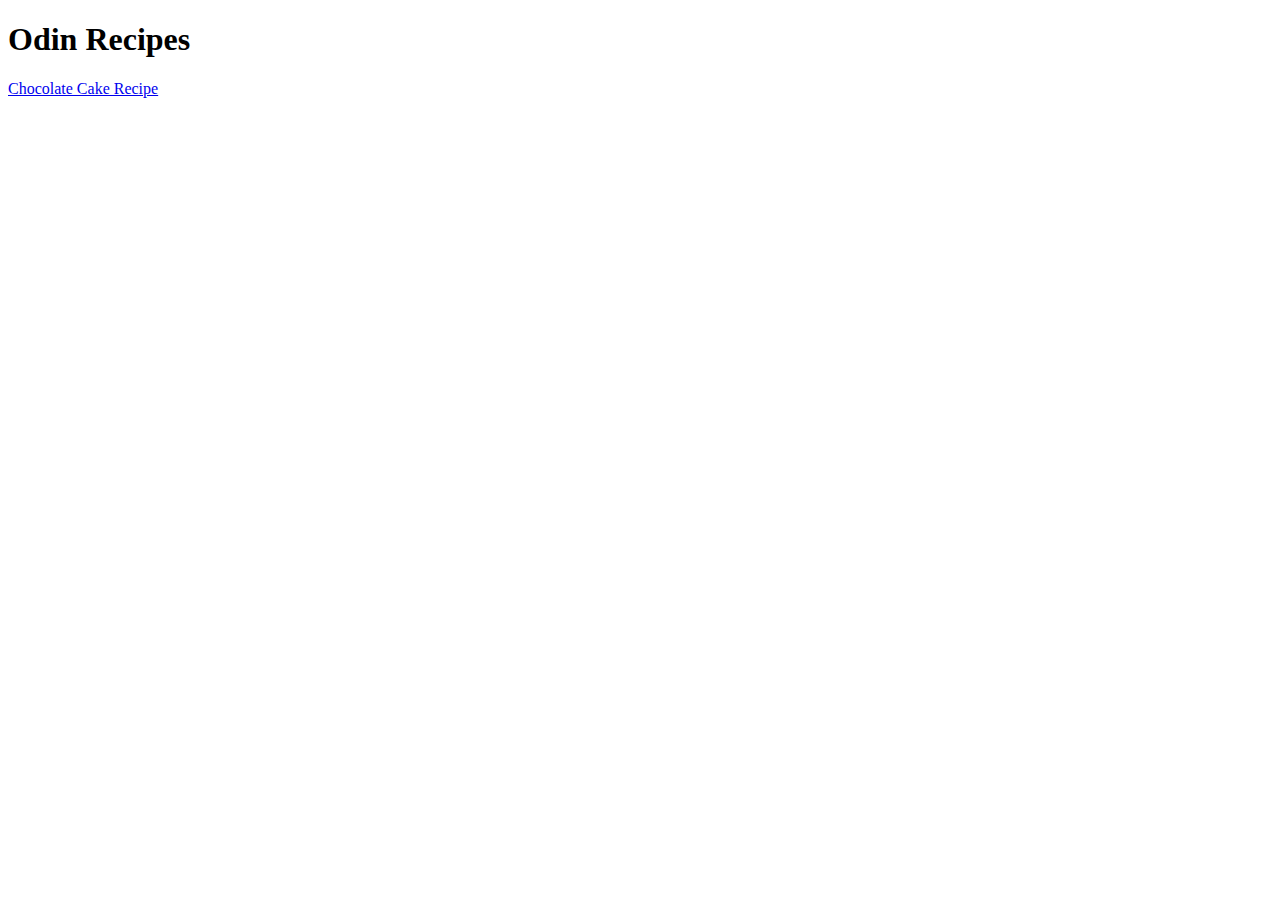
==== index.html @ 7bc23704 "Add chocolate-cake.html" ====
<!DOCTYPE html>
<html lang="en">
<head>
    <meta charset="UTF-8">
    <meta name="viewport" content="width=device-width, initial-scale=1.0">
    <title>Odin Recipes</title>
    <h1>Odin Recipes</h1>
</head>
<body>
    <a href="./recipes/chocolate-cake.html" target="_self" rel="noopener noreferrer">Chocolate Cake Recipe</a>

</body>
</html>
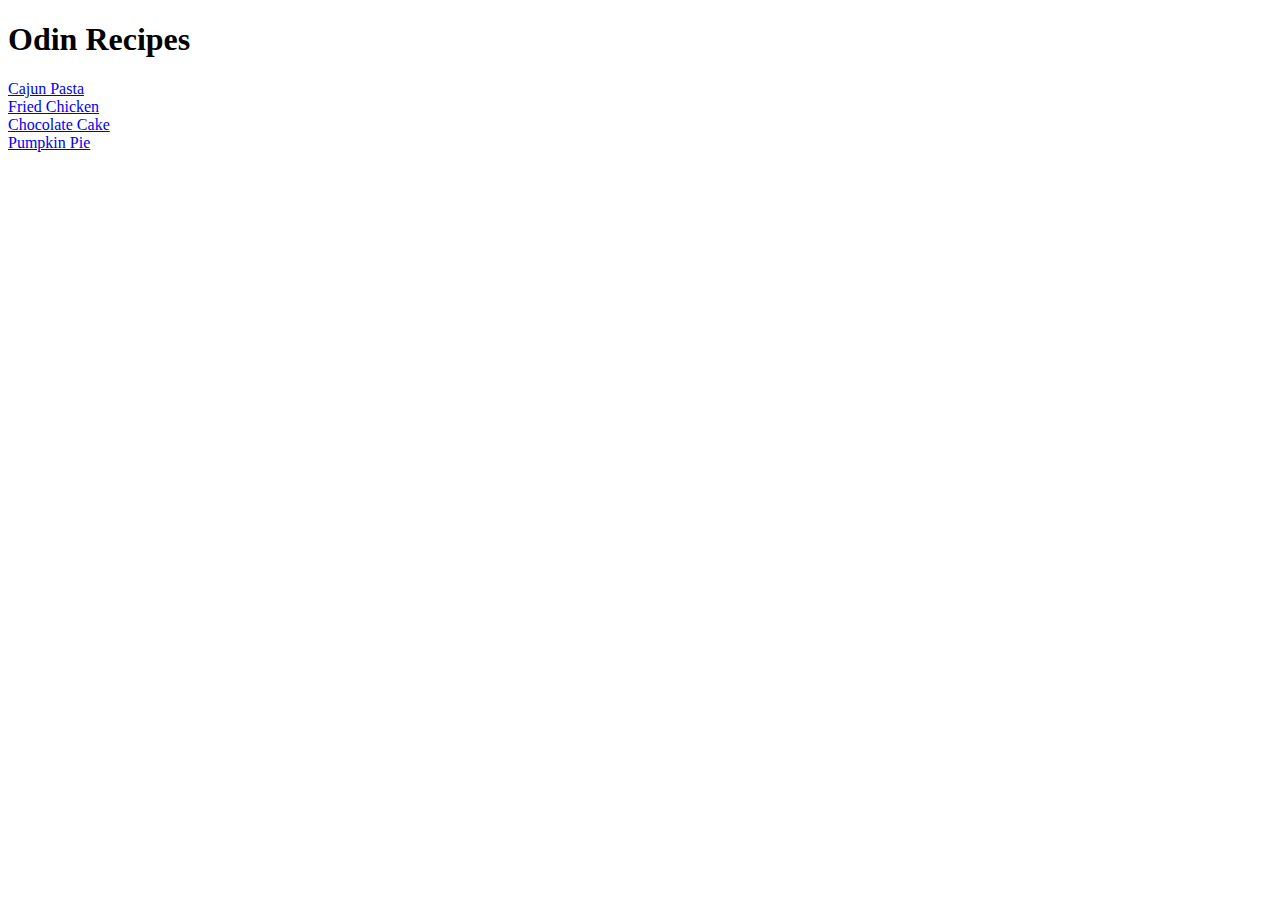
==== commit b7d80041: "Add Other recipes" ====
--- a/index.html
+++ b/index.html
@@ -4,10 +4,12 @@
     <meta charset="UTF-8">
     <meta name="viewport" content="width=device-width, initial-scale=1.0">
     <title>Odin Recipes</title>
-    <h1>Odin Recipes</h1>
 </head>
 <body>
-    <a href="./recipes/chocolate-cake.html" target="_self" rel="noopener noreferrer">Chocolate Cake Recipe</a>
-
+    <h1>Odin Recipes</h1>
+    <a href="./recipes/cajun-pasta.html" target="_self" rel="noopener noreferrer">Cajun Pasta</a><br>
+    <a href="./recipes/fried-chicken.html" target="_self" rel="noopener noreferrer">Fried Chicken</a><br>
+    <a href="./recipes/chocolate-cake.html" target="_self" rel="noopener noreferrer">Chocolate Cake</a><br>
+    <a href="./recipes/pumpkin-pie.html" target="_self" rel="noopener noreferrer">Pumpkin Pie</a>
 </body>
 </html>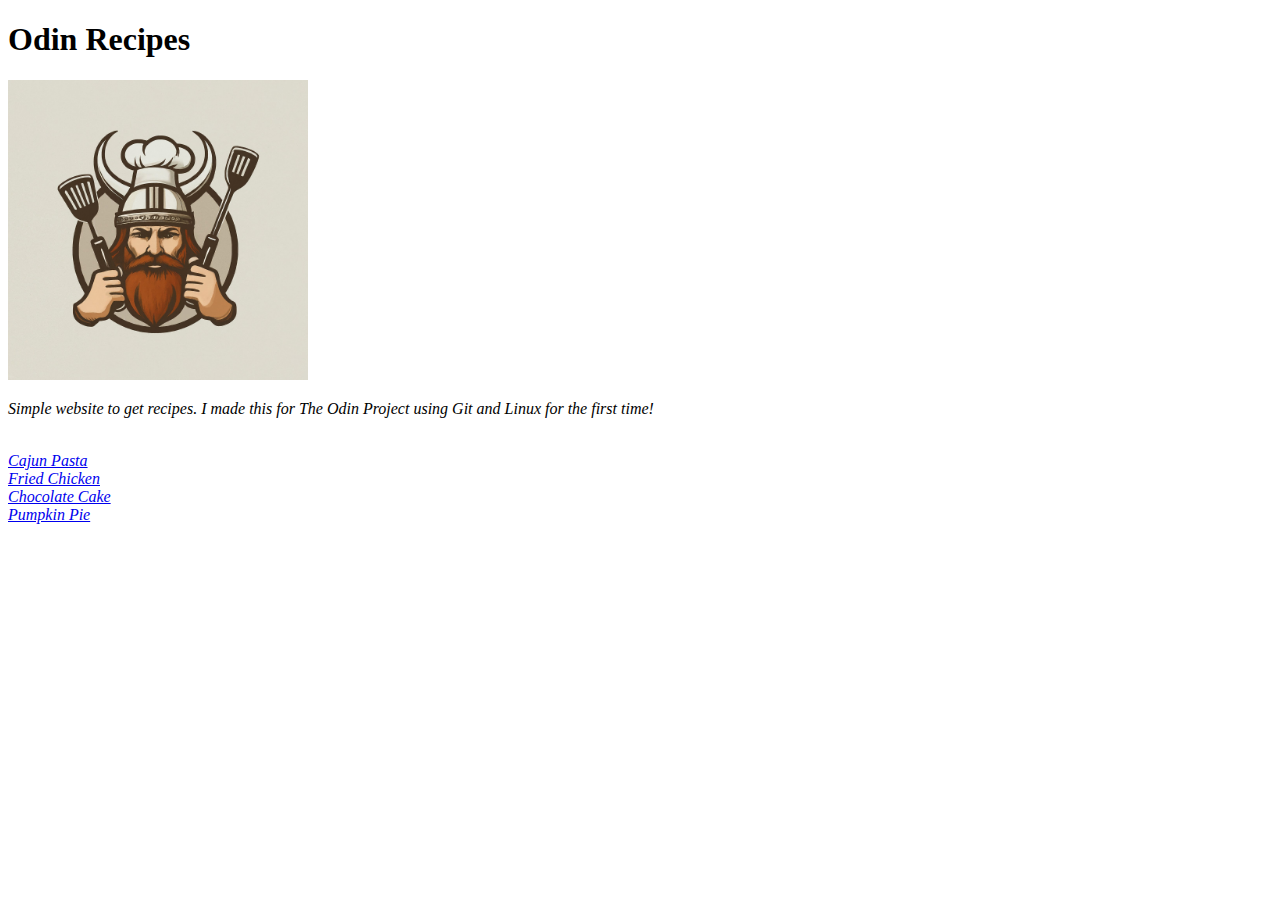
==== commit 9b5e04df: "Add description and logo" ====
--- a/index.html
+++ b/index.html
@@ -7,6 +7,9 @@
 </head>
 <body>
     <h1>Odin Recipes</h1>
+    <img src="./images/odin-recipe-logo.jpg" alt="Odin Recipe Logo" height="300" width="300"><br>
+    <p><em>Simple website to get recipes. I made this for The Odin Project using Git and Linux for the first time!</strong></p>
+    <br>
     <a href="./recipes/cajun-pasta.html" target="_self" rel="noopener noreferrer">Cajun Pasta</a><br>
     <a href="./recipes/fried-chicken.html" target="_self" rel="noopener noreferrer">Fried Chicken</a><br>
     <a href="./recipes/chocolate-cake.html" target="_self" rel="noopener noreferrer">Chocolate Cake</a><br>
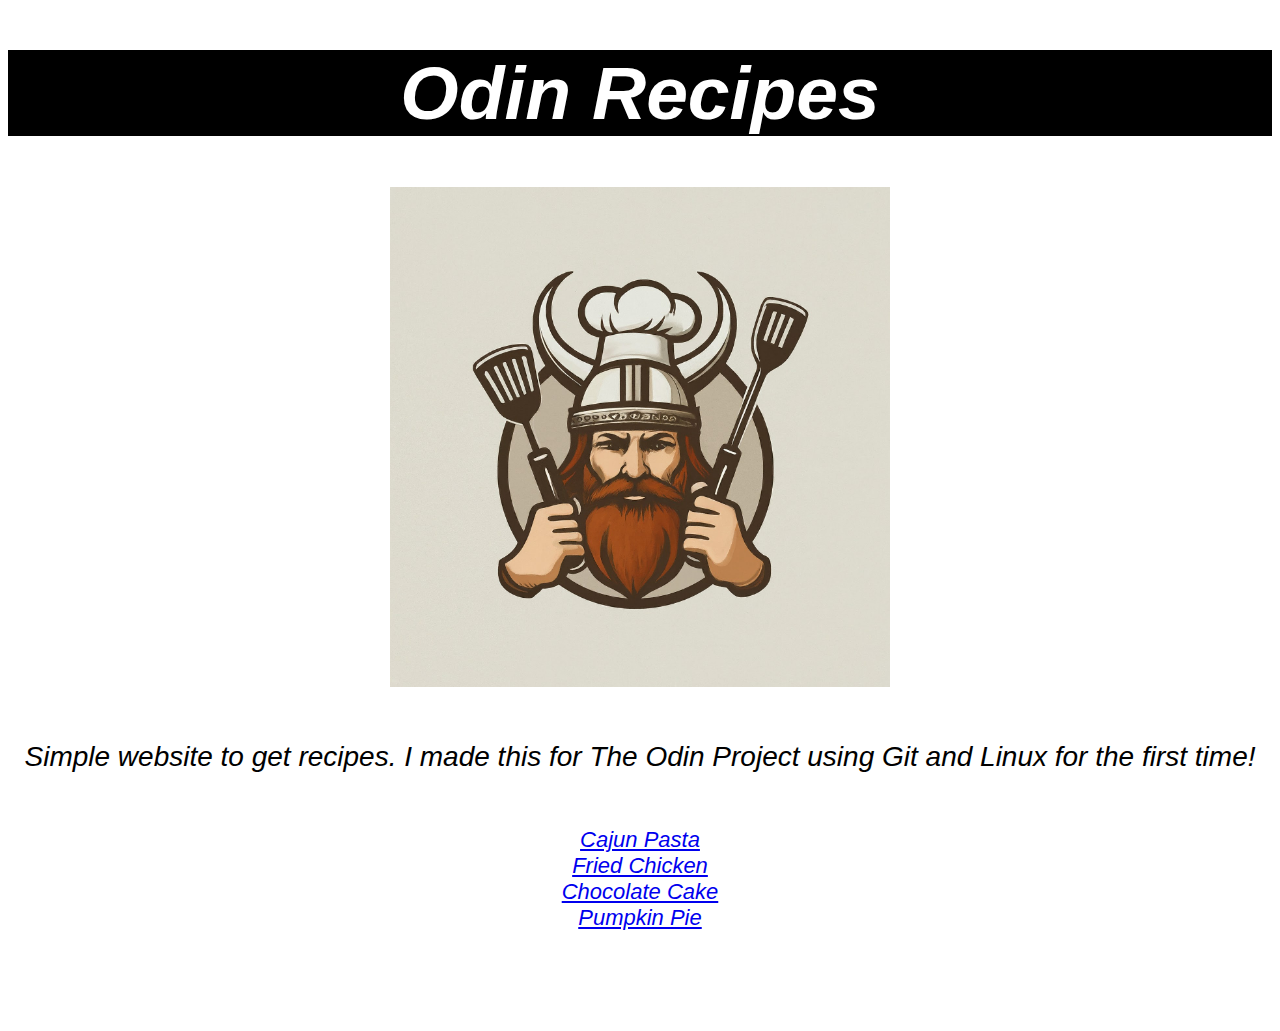
==== commit b274188f: "Add CSS" ====
--- a/index.html
+++ b/index.html
@@ -4,15 +4,18 @@
     <meta charset="UTF-8">
     <meta name="viewport" content="width=device-width, initial-scale=1.0">
     <title>Odin Recipes</title>
+    <link rel="stylesheet" href="styles.css">
 </head>
-<body>
+<body class="body index">
     <h1>Odin Recipes</h1>
-    <img src="./images/odin-recipe-logo.jpg" alt="Odin Recipe Logo" height="300" width="300"><br>
-    <p><em>Simple website to get recipes. I made this for The Odin Project using Git and Linux for the first time!</strong></p>
+    <img src="./images/odin-recipe-logo.jpg" class="logo" alt="Odin Recipe Logo" height="300" width="300"><br>
+    <p class="p index"><em>Simple website to get recipes. I made this for The Odin Project using Git and Linux for the first time!</strong></p>
     <br>
-    <a href="./recipes/cajun-pasta.html" target="_self" rel="noopener noreferrer">Cajun Pasta</a><br>
-    <a href="./recipes/fried-chicken.html" target="_self" rel="noopener noreferrer">Fried Chicken</a><br>
-    <a href="./recipes/chocolate-cake.html" target="_self" rel="noopener noreferrer">Chocolate Cake</a><br>
-    <a href="./recipes/pumpkin-pie.html" target="_self" rel="noopener noreferrer">Pumpkin Pie</a>
+    <div class="links">
+        <a href="./recipes/cajun-pasta.html" target="_self" rel="noopener noreferrer">Cajun Pasta</a><br>
+        <a href="./recipes/fried-chicken.html" target="_self" rel="noopener noreferrer">Fried Chicken</a><br>
+        <a href="./recipes/chocolate-cake.html" target="_self" rel="noopener noreferrer">Chocolate Cake</a><br>
+        <a href="./recipes/pumpkin-pie.html" target="_self" rel="noopener noreferrer">Pumpkin Pie</a>
+    </div>
 </body>
 </html>--- a/styles.css
+++ b/styles.css
@@ -0,0 +1,40 @@
+body {
+    font-family: Verdana, Geneva, Tahoma, sans-serif;
+    font-size: 22px;
+    font-style: italic;
+}
+
+h1 {
+    font-weight: bold;
+    font-size: 75px;
+    background-color: black;
+    color: hsl(0, 0%, 100%);
+    text-align: center;
+}
+
+h2 {
+    font-weight: bold;
+    font-family:'Gill Sans', 'Gill Sans MT', Calibri, 'Trebuchet MS';
+    font-size: 32px;
+    font-style: normal;
+}
+
+p {
+    font-size: 28px;
+}
+
+img {
+    display: block;
+    margin-left: auto;
+    margin-right: auto;
+    height:500px;
+    width:500px;
+}
+
+.body.index {
+    text-align: center;
+}
+
+body {
+    margin-bottom: 100px;
+}